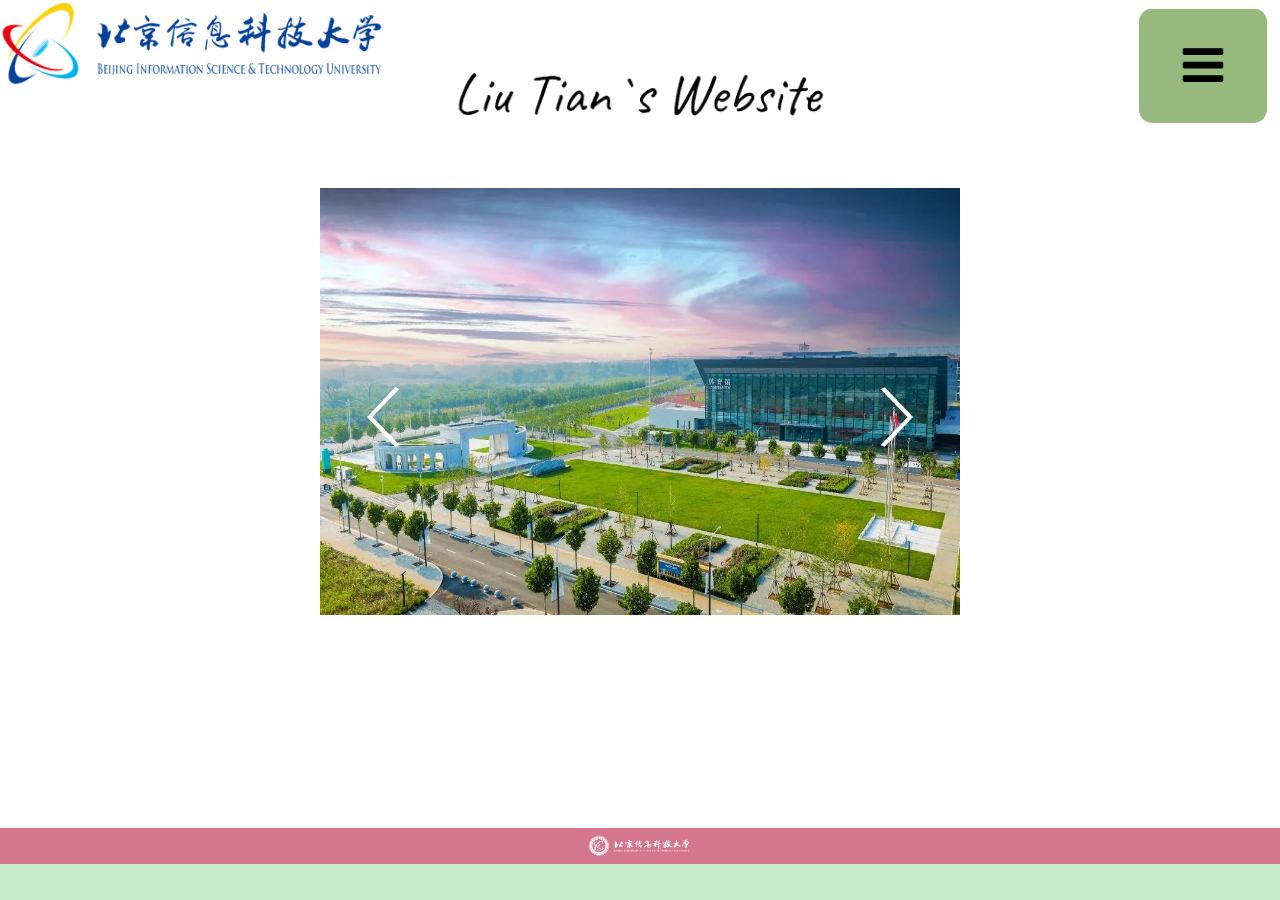
==== PictureWall.html @ 674afd0d "Add files via upload" ====
<!DOCTYPE html> 

<head> 
    <meta charset="utf-8"> 
    <title>Image Gallery</title>
    <link href="css/index.css" rel="stylesheet" type="text/css"/>
    <link href="css/nav2.css" rel="stylesheet" type="text/css"/>
</head>

<body> 
    <div class="title-block">
        <img class="title" src="images/title.png">
        </div>
    
    <div class="logo-block1">
        <img class="logo1" src="images/bistulogo.png" alt="BISTU Logo">
    </div>

    <div class="gallery">
        <CircleButton class="left-arrow" id="prev"></CircleButton>
            <img id="placeholder" src="images/blank.png" alt="My Image Gallery">
        <CircleButton class="right-arrow" id="next"></CircleButton>
    </div>

    <div class="nav2">
        <button class="nav2" onclick="toggleMenu()"></button>
    </div>
    <div id="menu" class="menu-closed">
        <a href="index.html">HomePage</a>
        <a href="PictureWall.html">PictureWall</a>
    </div>
    
    <div class="logo-block2">
        <img class="logo2" src="images/bistulogo1.png" alt="BISTU Logo">
    </div>


    <div class="footer">
        <div class="time" id="time"></div>
    </div>

    <script src="scripts/PictureWall.js"></script>
</body> 

</html>
---- css/index.css ----
.red {
    color: red;
}

body {
    font-size: 18px;
}

.logo1 {
    position: absolute;
    left: 0%;
    top: 0%;
    width: 30%;
    height: auto;
}

.title {
    position: absolute;
    top: 10%;
    left: 50%;
    transform: translate(-50%, -50%);
    width: 30%;
    height: auto;
}

.nav2 {
    position: fixed;
    border: none;
    top:1%;
    right: 1%;
    border-radius:none;
}


.time {
    position: relative;  
    text-align: center;
    font-size: 100%;
}

button {
    border-radius:0;
    height: 10vw;
    width: 10vw;
    background-color: transparent;
}

CircleButton {
    border-radius: 50%;
    height: 10vw;
    width: 10vw;
    margin:1vw auto;
    display: block;
}

#playButton {
    background-color: rgb(199, 234, 199);
    position: absolute;
    width: 4vw;
    height: 4vw;
    top:27%;
    left: 40%;
}

#stopButton {
    background-color: rgb(199, 234, 199);
    position: absolute;
    width: 4vw;
    height: 4vw;
    top:27%;
    right: 40%;
}

.footer {
    position: fixed;
    left: 0;
    bottom: 0;
    width: 100%;
    height:4%;
    font-size:90%;
    background-color: rgb(199, 234, 199);
    color: black;
    text-align: center;
    font-family: fantasy, Helvetica, sans-serif;
}

.gallery {
    position: relative;
    top: 20vh;
    width: 50vw;
    height: auto;
    margin-left:auto;
    margin-right:auto;
  }
  
  #prev {
    background-image: url('../images/left-arrow1.png');
    background-color: transparent;
    background-size: contain;
    background-repeat: no-repeat;
    z-index: 1;
    position: absolute;
    width: 5vw;
    height: 5vw;
    border: none;
    left: 5%;
    top: 50%;
    transform: translate(0%, -50%);
    /* 其他样式 */
  }
  
  #next {
    background-image: url('../images/right-arrow1.png');
    background-color: transparent;
    background-size: contain;
    background-repeat: no-repeat;
    z-index: 1;
    position: absolute;
    width: 5vw;
    height: 5vw;
    border: none;
    right: 5%;
    top: 50%;
    transform: translate(0%, -50%);
    /* 其他样式 */
  }
  
#placeholder {
    max-width: 100%;
    height: auto;
  }

.logo-block2 {
    position: fixed;
    left: 0;
    bottom: 4%;
    width: 100%;
    height:4%;
    background-color: rgb(213, 118, 145);
}

.logo2 {
    position: relative;
    left: 50%;
    top:50%;
    width: 8%; 
    transform: translate(-50%, -50%);
    height: auto;
}

@media screen and (max-width: 600px) {
    
    .title-block{
        position: absolute;
        display: block;
        top: 0%;
        width: 100%;
        left:0%;
        height: 10%;
        background-color: rgb(213, 118, 145);
    }

    .title {
        position: absolute;
        top: 50%;
        right: 7vw;
        width: 70%;
        height: auto;
    }

    #playButton{
        width: 15vw;
        height: 15vw;
        position: absolute;
        left: 30%;
    }

    #stopButton{
        width: 15vw;
        height: 15vw;
        position: absolute;
        right: 30%;
    }

    body {
        font-size: 16px;
    }
    .time{
        font-size: 110%;
    }

    .logo-block2 {
        position: fixed;
        left: 0;
        bottom: 4%;
        width: 100%;
        height:4%;
        background-color: rgb(213, 118, 145);
    }
    
    .logo1 {
        width: 0%; 
    }
    
    .logo2 {
        position: relative;
        left: 50%;
        top: 50%;
        width: 20%; 
        transform: translate(-50%, -50%);
        height: auto;
    }

    .gallery {
        position: relative;
        top: 40vh;
        width: 100%;
        height: auto;
        left: 50%;
        transform: translateX(-50%);
    }
    #placeholder {
        position: absolute;
        top: 70%;
        width: 100%;
        left: 50%;
        transform: translate(-50%, -50%);
        height: auto;
    }
    
    #prev {
        background-image: url('../images/left-arrow.png');
        background-color: transparent;
        background-size: 100%;
        background-repeat: no-repeat;
        position: absolute;
        width: 10vw;
        height: 10vw;
        border: none;
        left: 0%;
        top:40vh;
        transform: translate(0%, -100%);
        /* 其他样式 */
    }
    
    #next {
        background-image: url('../images/right-arrow.png');
        background-color: transparent;
        background-size: 100%;
        background-repeat: no-repeat;
        position: absolute;
        width: 10vw;
        height: 10vw;
        border: none;
        right: 0%;
        top: 40vh;
        transform: translate(0%, -100%);
        /* 其他样式 */
    }

}
---- css/nav2.css ----
.nav2 {
    background-image: url('../images/menu_logo.png');
    background-color: transparent;
    background-size: contain;
    background-repeat: no-repeat;
    position: fixed;
    border: none;
    top: 1%;
    right: 1%;
    width:10vw;
}

#menu {
    z-index: 1;
    position: fixed;
    top: 0;
    right: 0;
    height: 100vh;
    transition: width 0.5s ease;
    background-color: rgb(167, 220, 183); /* 添加这一行 */
}

.menu-closed {
    width: 0;
    overflow: hidden;
}

.menu-open {
    width: 30vw; /* 或者你想要的任何宽度 */
}

#menu a {
    display: block;
    padding: 10px;
    border-bottom: 1px solid #ffffff;
    text-decoration: none;
    color: black;
}

#menu a:hover {
    background-color: #ddd;
    color:#ffffff
}

@media screen and (max-width: 600px) {
    .nav2 {
        background-image: url('../images/menu_logo.png');
        background-color: transparent;
        background-size: contain;
        background-repeat: no-repeat;
        position: fixed;
        border: none;
        top: 1%;
        left: 1%;
        width: 10vw;
    }

    #menu {
        z-index: 1;
        position: fixed;
        top: 0;
        left: 0;
        height: 100vh;
        transition: width 0.5s ease;
        background-color: rgb(167, 220, 183); /* 添加这一行 */
    }
    
    .menu-closed {
        width: 0;
        overflow: hidden;
    }
    
    .menu-open {
        width: 30vw; /* 或者你想要的任何宽度 */
    }
    
    #menu a {
        display: block;
        padding: 10px;
        border-bottom: 1px solid #ffffff;
        text-decoration: none;
        color: black;
    }
    
    #menu a:hover {
        background-color: #ddd;
        color:#ffffff
    }
}
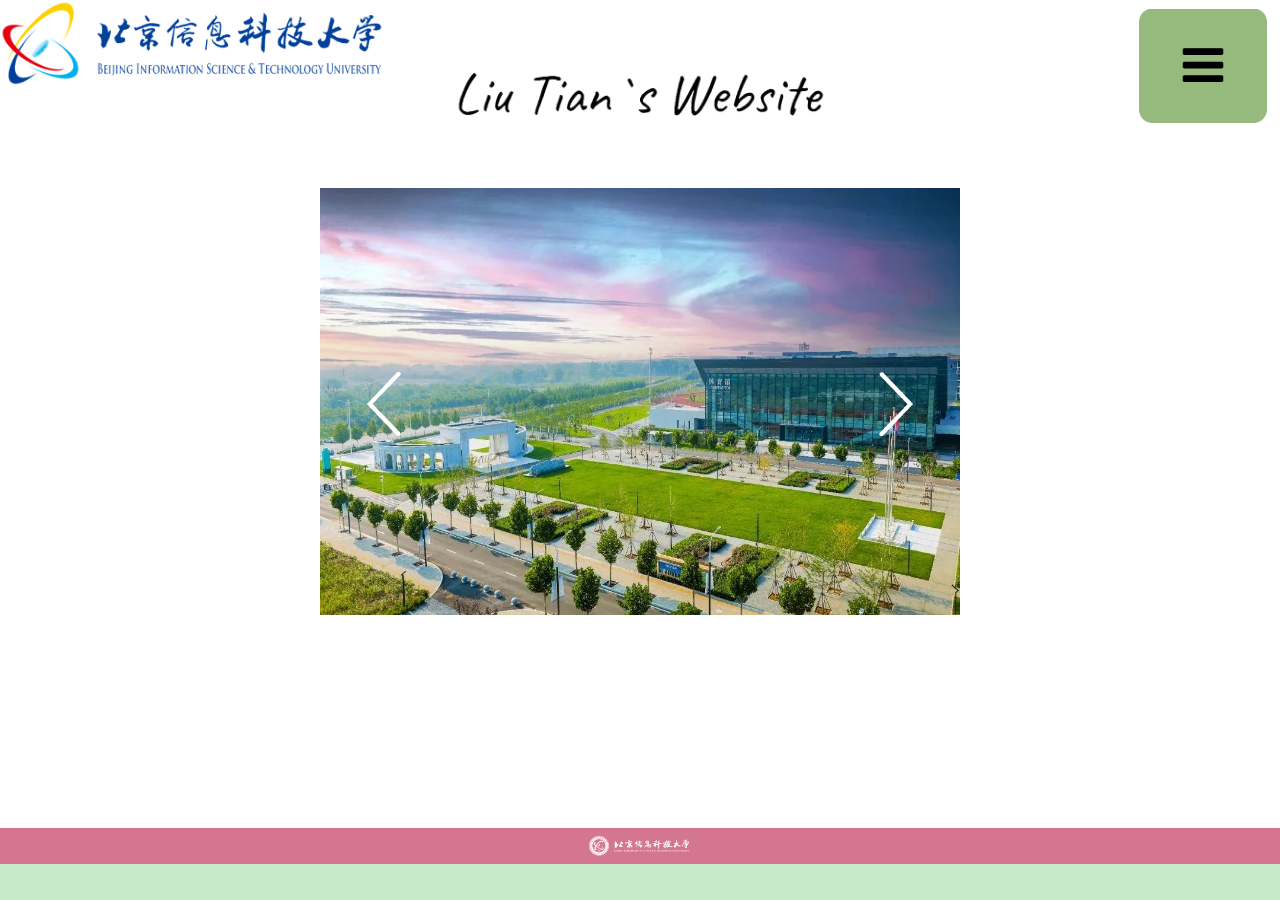
==== commit 5f8b11e6: "Add files via upload" ====
--- a/PictureWall.html
+++ b/PictureWall.html
@@ -3,6 +3,7 @@
 <head> 
     <meta charset="utf-8"> 
     <title>Image Gallery</title>
+    <link rel="icon" href="images/love.ico" type="image/x-icon"/>
     <link href="css/index.css" rel="stylesheet" type="text/css"/>
     <link href="css/nav2.css" rel="stylesheet" type="text/css"/>
 </head>
--- a/css/index.css
+++ b/css/index.css
@@ -45,17 +45,11 @@
     background-color: transparent;
 }
 
-CircleButton {
-    border-radius: 50%;
-    height: 10vw;
-    width: 10vw;
-    margin:1vw auto;
-    display: block;
-}
 
 #playButton {
     background-color: rgb(199, 234, 199);
     position: absolute;
+    border-radius:50%;
     width: 4vw;
     height: 4vw;
     top:27%;
@@ -65,6 +59,7 @@
 #stopButton {
     background-color: rgb(199, 234, 199);
     position: absolute;
+    border-radius:50%;
     width: 4vw;
     height: 4vw;
     top:27%;
@@ -186,7 +181,7 @@
         font-size: 16px;
     }
     .time{
-        font-size: 110%;
+        font-size: 90%;
     }
 
     .logo-block2 {
